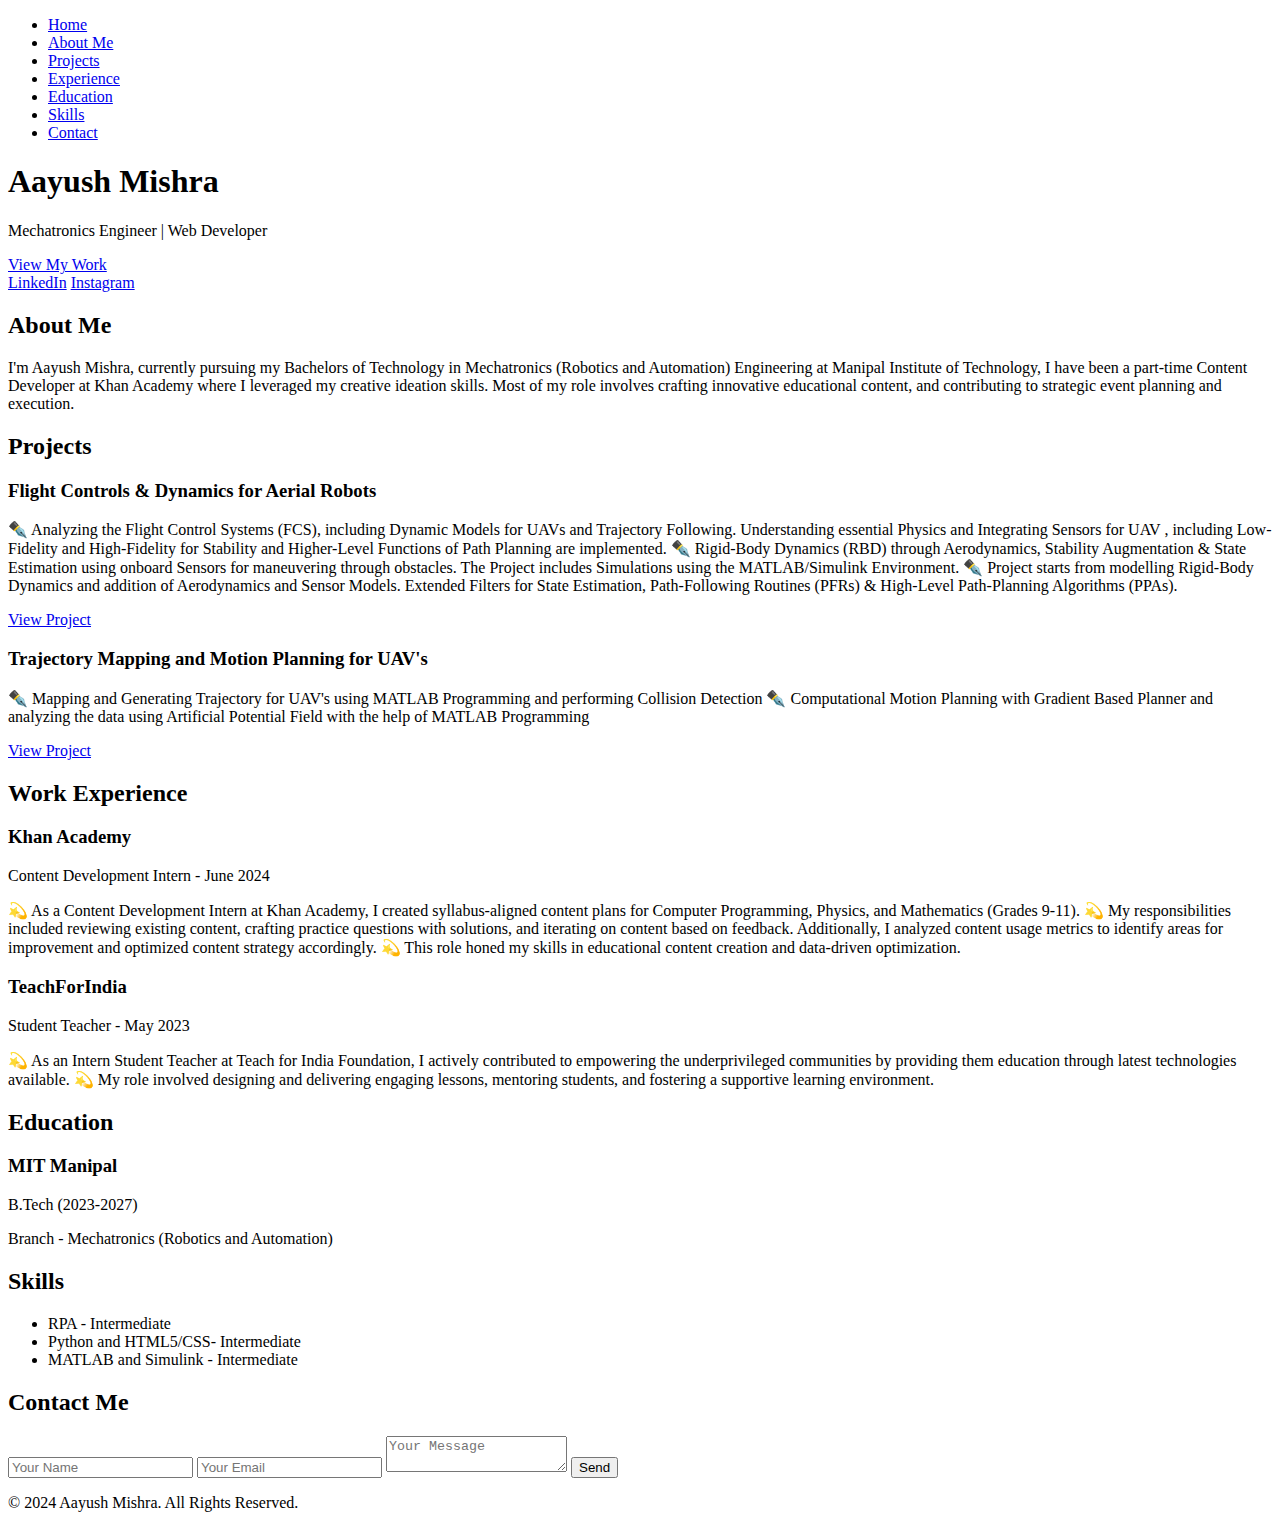
==== index.html @ efa5712e "Create index.html" ====
<!DOCTYPE html>
<html lang="en">
<head>
    <meta charset="UTF-8">
    <meta name="viewport" content="width=device-width, initial-scale=1.0">
    <title>Aayush Mishra - Portfolio</title>
    <link rel="stylesheet" href="style.css">
    <link rel="preconnect" href="https://fonts.googleapis.com">
    <link rel="preconnect" href="https://fonts.gstatic.com" crossorigin>
    <link href="https://fonts.googleapis.com/css2?family=Montserrat:wght@400;700&family=Roboto:wght@400;500;700&display=swap" rel="stylesheet">
</head>
<body>

    <!-- Navbar -->
    <nav id="navbar">
        <ul>
            <li><a href="#home">Home</a></li>
            <li><a href="#about">About Me</a></li>
            <li><a href="#projects">Projects</a></li>
            <li><a href="#experience">Experience</a></li>
            <li><a href="#education">Education</a></li>
            <li><a href="#skills">Skills</a></li>
            <li><a href="#contact">Contact</a></li>
        </ul>
    </nav>

    <!-- Home Section -->
    <section id="home">
        <div class="home-content">
            <h1>Aayush Mishra</h1>
            <p>Mechatronics Engineer | Web Developer</p>
            <a href="#projects" class="cta-button">View My Work</a>
            <div class="social-links">
                <a href="https://www.linkedin.com/in/aayush-mishra-508abb280/" target="_blank">LinkedIn</a>
                <a href="https://www.instagram.com/_aayushh.mishra_/" target="_blank">Instagram</a>
            </div>
        </div>
    </section>

    <!-- About Section -->
    <section id="about" class="section-padding">
        <h2>About Me</h2>
        <p>I'm Aayush Mishra, currently pursuing my Bachelors of Technology in Mechatronics (Robotics and Automation) Engineering at Manipal Institute of Technology, I have been a part-time Content Developer at Khan Academy where I leveraged my creative ideation skills. Most of my role involves crafting innovative educational content, and contributing to strategic event planning and execution.</p>
    </section>

    <!-- Projects Section -->
    <section id="projects" class="section-padding">
        <h2>Projects</h2>
        <div class="projects-container">
            <div class="project-card">
                <h3>Flight Controls & Dynamics for Aerial Robots</h3>
                <p>✒️ Analyzing the Flight Control Systems (FCS), including Dynamic Models for UAVs and Trajectory Following. Understanding essential Physics and Integrating Sensors for UAV , including Low-Fidelity and High-Fidelity for Stability and Higher-Level Functions of Path Planning are implemented. 
                   ✒️ Rigid-Body Dynamics (RBD) through Aerodynamics, Stability Augmentation & State Estimation using onboard Sensors for maneuvering through obstacles. The Project includes Simulations using the MATLAB/Simulink Environment. 
                   ✒️ Project starts from modelling Rigid-Body Dynamics and addition of Aerodynamics and Sensor Models. Extended Filters for State Estimation, Path-Following Routines (PFRs) & High-Level Path-Planning Algorithms (PPAs).</p>
                <a href="#" target="_blank">View Project</a>
            </div>
            <div class="project-card">
                <h3>Trajectory Mapping and Motion Planning for UAV's</h3>
                <p>✒️ Mapping and Generating Trajectory for UAV's using MATLAB Programming and performing Collision Detection 
                   ✒️ Computational Motion Planning with Gradient Based Planner and analyzing the data using Artificial Potential Field with the help of MATLAB Programming</p>
                <a href="#" target="_blank">View Project</a>
            </div>
        </div>
    </section>

    <!-- Experience Section -->
    <section id="experience" class="section-padding parallax">
        <h2>Work Experience</h2>
        <div class="experience">
            <h3>Khan Academy</h3>
            <p>Content Development Intern - June 2024</p>
            <p>💫 As a Content Development Intern at Khan Academy, I created syllabus-aligned content plans for Computer Programming, Physics, and Mathematics (Grades 9-11). 
               💫 My responsibilities included reviewing existing content, crafting practice questions with solutions, and iterating on content based on feedback. Additionally, I analyzed content usage metrics to identify areas for improvement and optimized content strategy accordingly. 
               💫 This role honed my skills in educational content creation and data-driven optimization.</p>
        </div>
      <div class="experience">
        <h3>TeachForIndia</h3>
        <p>Student Teacher - May 2023</p>
        <p>💫 As an Intern Student Teacher at Teach for India Foundation, I actively contributed to empowering the underprivileged communities by providing them education through latest technologies available. 
           💫 My role involved designing and delivering engaging lessons, mentoring students, and fostering a supportive learning environment.</p>
      </div>
    </section>

    <!-- Education Section -->
    <section id="education" class="section-padding">
        <h2>Education</h2>
        <div class="education">
            <h3>MIT Manipal</h3>
            <p>B.Tech (2023-2027)</p>
            <p>Branch - Mechatronics (Robotics and Automation)</p>
        </div>
    </section>

    <!-- Skills Section -->
    <section id="skills" class="section-padding parallax">
        <h2>Skills</h2>
        <ul>
            <li>RPA - Intermediate </li>
            <li>Python and HTML5/CSS- Intermediate</li>
            <li>MATLAB and Simulink - Intermediate</li> 
        </ul>
    </section>

    <!-- Contact Section -->
    <section id="contact" class="section-padding">
        <h2>Contact Me</h2>
        <form action="https://formspree.io/f/{your-email}" method="POST">
            <input type="text" name="name" placeholder="Your Name" required>
            <input type="email" name="_replyto" placeholder="Your Email" required>
            <textarea name="message" placeholder="Your Message" required></textarea>
            <button type="submit">Send</button>
        </form>
    </section>

    <!-- Footer -->
    <footer>
        <p>&copy; 2024 Aayush Mishra. All Rights Reserved.</p>
    </footer>

    <script src="script.js"></script>
</body>
</html>
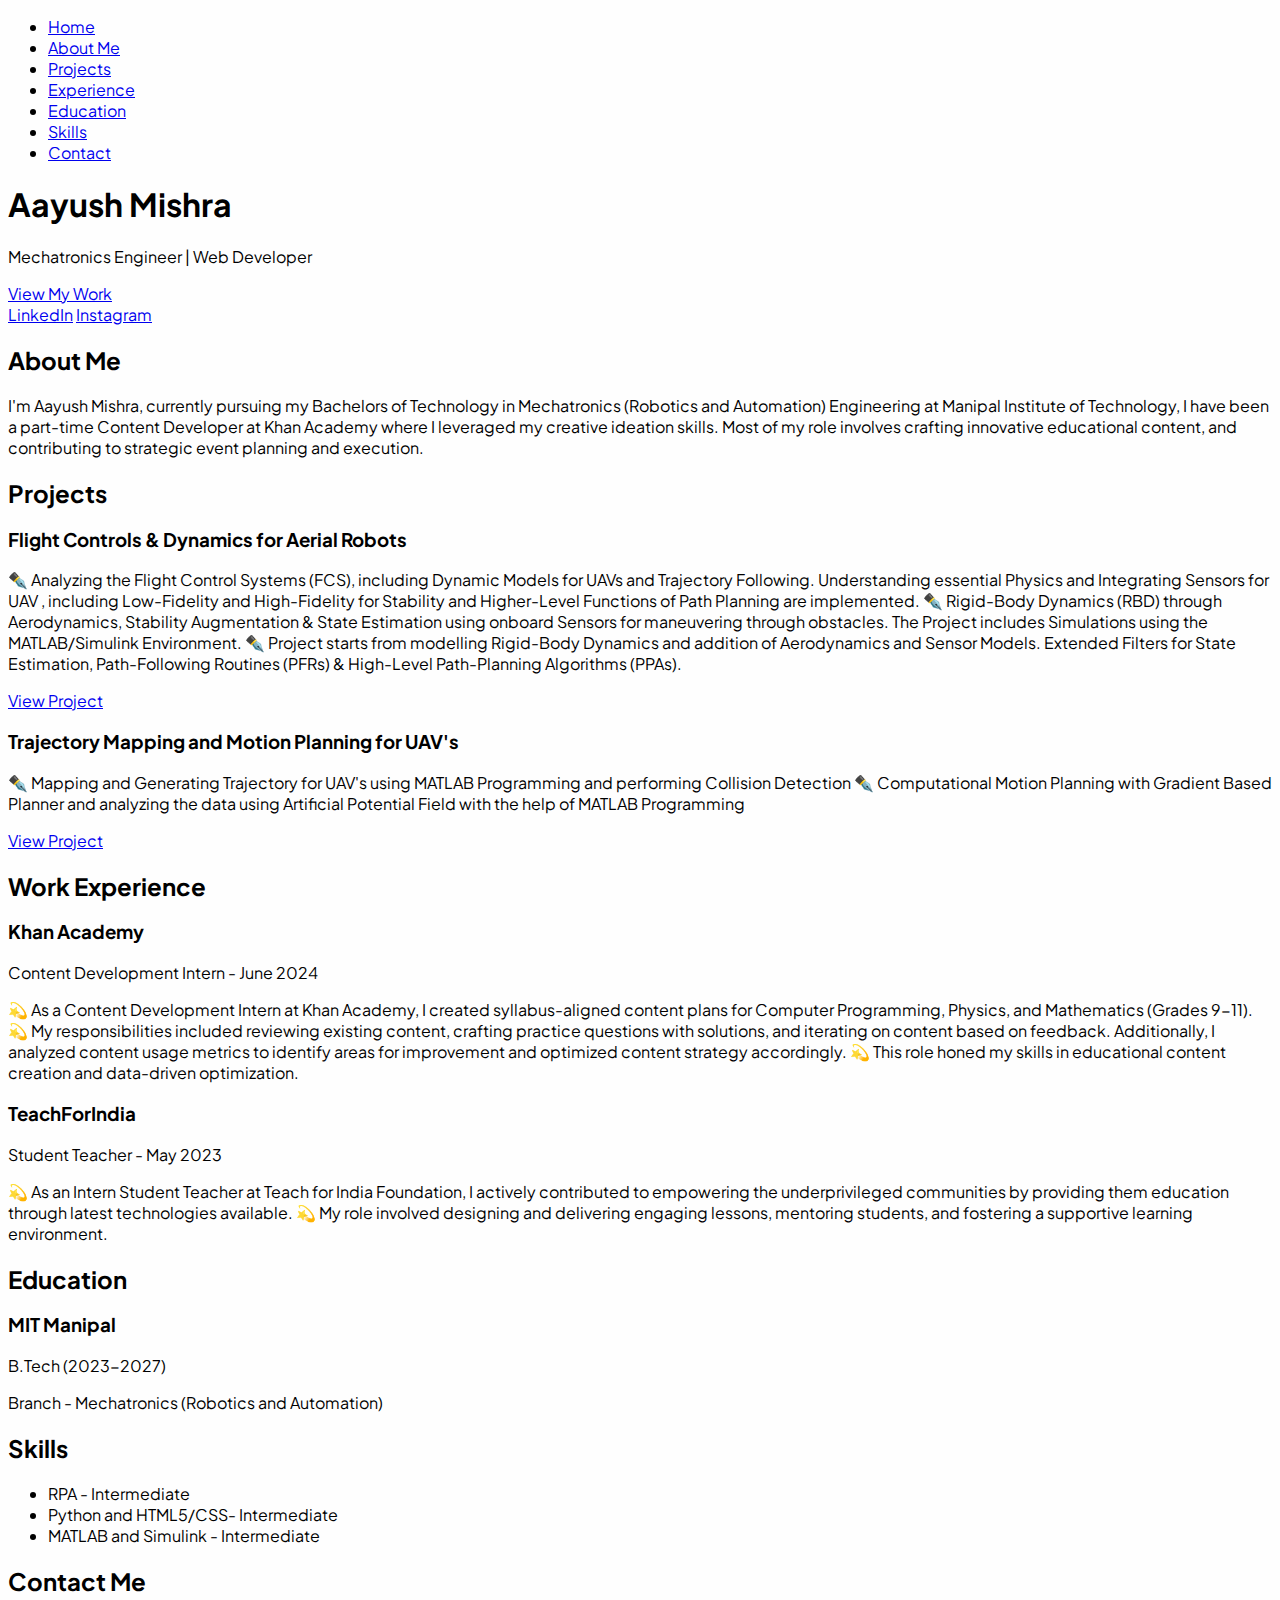
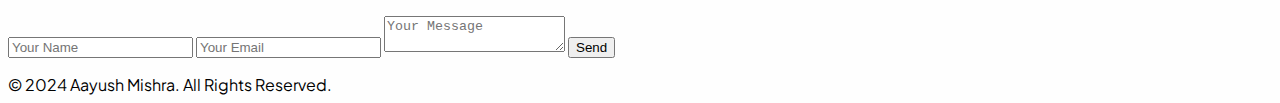
==== commit f1af0ae8: "Update index.html" ====
--- a/index.html
+++ b/index.html
@@ -10,7 +10,6 @@
     <link href="https://fonts.googleapis.com/css2?family=Montserrat:wght@400;700&family=Roboto:wght@400;500;700&display=swap" rel="stylesheet">
 </head>
 <body>
-
     <!-- Navbar -->
     <nav id="navbar">
         <ul>
--- a/style.css
+++ b/style.css
@@ -0,0 +1,282 @@
+/* Fonts import */
+@import url('https://fonts.googleapis.com/css2?family=Plus+Jakarta+Sans:ital,wght@0,200;0,300;0,400;0,600;0,700;0,800;1,600&display=swap');
+
+
+/* colour setup */
+:root {
+    --primary: #3155e7;
+    --primary-dark: #204506;
+    --black: #010101;
+    --gray-1: #788190;
+    --gray-2: #d3d4db;
+    --white: #FFFFFF;
+    --body: #fefefe;
+    --red-am : #ff4057;
+    --black-am : #282634
+}
+
+
+/* body  */
+body{
+    font-family: 'Plus Jakarta Sans', sans-serif;
+    background-color: var(--body);
+}
+
+/* Progress bar setup */
+.my-progress-bar {
+    height: 0.3rem;
+    width: 0%;
+    position: fixed;
+    background-color: var(--red-am);
+}
+
+/* btn customization */
+.btn{
+    border-radius: 8px;
+}
+
+
+.btn-primary,
+.btn-outline-secondary {
+    padding: 12px 20px;
+}
+
+.btn-primary{
+    background-color: var(--primary);
+}
+
+.btn-primary:hover{
+    background-color: var(--red-am);
+}
+
+
+.btn-outline-secondary{
+    border: 1px solid --gray-1;
+    color: var(--black);
+}
+
+.btn-outline-secondary:hover{
+    background-color: var(--gray-2);
+    border: 1px solid var(--gray-2);
+    color: var(--black);
+}
+
+.btn-outline-secondary:focus{
+    background-color: var(--gray-2);
+    border: 1px solid var(--gray-2);
+    color: var(--black);
+}
+
+
+
+
+/* navbar section */
+.navbar .btn-outline-secondary{
+    border: 1px solid --gray-2;
+    color: var(--black);
+    font-size: 14px;
+    font-weight: 500;
+    line-height: 20px;
+    padding: 10px 16px;
+}
+
+.navbar{
+    padding: 32px 0;
+    /* position: absolute; */
+}
+
+.nav-link{
+    margin-left: 40px;
+    font-size: 16px;
+    color: var(--gray-1);
+}
+
+
+.navbar-nav .nav-link.active{
+    font-weight: bold;
+    color: var(--black);
+}
+
+.navbar-brand img{
+    width: 150px;
+}
+
+
+
+/* hero */
+
+section.hero {
+    padding: 48px 0;
+}
+
+section.hero .text{
+    font-weight: 800;
+    font-size: 48px;
+    line-height: 73px;
+    color: var(--black);
+}
+
+.buttons {
+    padding-top: 69px;
+}
+
+.buttons .btn{
+    font-weight: bold;
+    font-size: 16px;
+    line-height: 24px;
+}
+
+/* setup page 2 */
+
+section.setup {
+    padding: 80px 0;
+
+}
+
+section.setup .text-header h3 {
+    font-size: 42px;
+    font-weight: 700;
+    line-height: 48px;
+    color: var(--black);
+}
+
+
+section.setup .text-header p {
+    font-size: 16px;
+    font-weight: 400;
+    line-height: 28px;
+    color: var(--gray-1);
+    padding: 27px 0;
+}
+
+section.setup .icons img{
+    padding: 20px;
+    margin: 10px;
+    width: 270px;
+    /* background-color: #8f94f8; */
+    background: linear-gradient(to right top, #8f94f8, #a49cf3, #b6a6ee, #c3b0ea, #cebbe6);
+    /* background: linear-gradient(to right top, #d16ba5, #c777b9, #ba83ca, #aa8fd8, #9a9ae1, #8aa7ec, #79b3f4, #69bff8, #52cffe, #41dfff, #46eefa, #5ffbf1); */
+    animation: gradient 10s ease infinite;
+    border-radius: 10px;
+    transition: 0.5s;
+}
+
+
+/* hover animation */
+
+section.setup .icons img:hover{
+    border-radius: 15px;
+    background-color: #6a71f0;
+    padding: 12px;
+}
+
+
+
+@keyframes gradient {
+	0% {
+		background-position: 0% 50%;
+	}
+	50% {
+		background-position: 100% 50%;
+	}
+	100% {
+		background-position: 0% 50%;
+	}
+}
+
+section.setup .desc h5 {
+    font-weight: 700;
+    font-size: 18px;
+    line-height: 24px;
+    color: var(--black);
+}
+
+section.setup .desc p {
+    font-weight: 400;
+    font-size: 13px;
+    max-width: 284;
+    line-height: 22px;
+    color: var(--gray-1);
+    margin: 0 auto;
+}
+
+
+/* ----projects page setup---- */
+section.projects .text-information {
+    padding: 60px 0;
+}
+
+section.projects h4{
+    font-weight: 700;
+    font-size: 42px;
+    line-height: 48px;
+    color: var(--black);
+}
+
+section.projects h5{
+    font-weight: 600;
+    font-size: 36px;
+    line-height: 42px;
+    color: var(--black);
+}
+
+
+section.projects p{
+    font-weight: 300;
+    font-size: 18px;
+    line-height: 28px;
+    color: var(--gray-1);
+    padding-top: 20px;
+}
+
+
+section.projects .info-1{
+    padding: 40px 0;
+}
+section.projects .info-2{
+    padding: 30px 0;
+}
+
+section.projects .info-2 img{
+    padding: 30px 0;
+}
+
+section.projects .project-2{
+    padding: 134px 0;
+    margin: 0 10px;
+}
+
+
+
+
+
+/* footer section code  */
+footer {
+    font-size: 16px;
+    font-weight: 400;
+}
+
+footer p {
+    margin-bottom: 0;
+}
+
+footer ul {
+    margin-bottom: 0;
+    padding-left: 0;
+    list-style: none;
+}
+
+footer li {
+    display: inline-block;
+    margin-right: 10px;
+}
+
+footer a {
+    color: #fff;
+    text-decoration: none;
+    transition: color 0.3s;
+}
+
+footer a:hover {
+    color: var(--red-am)
+}
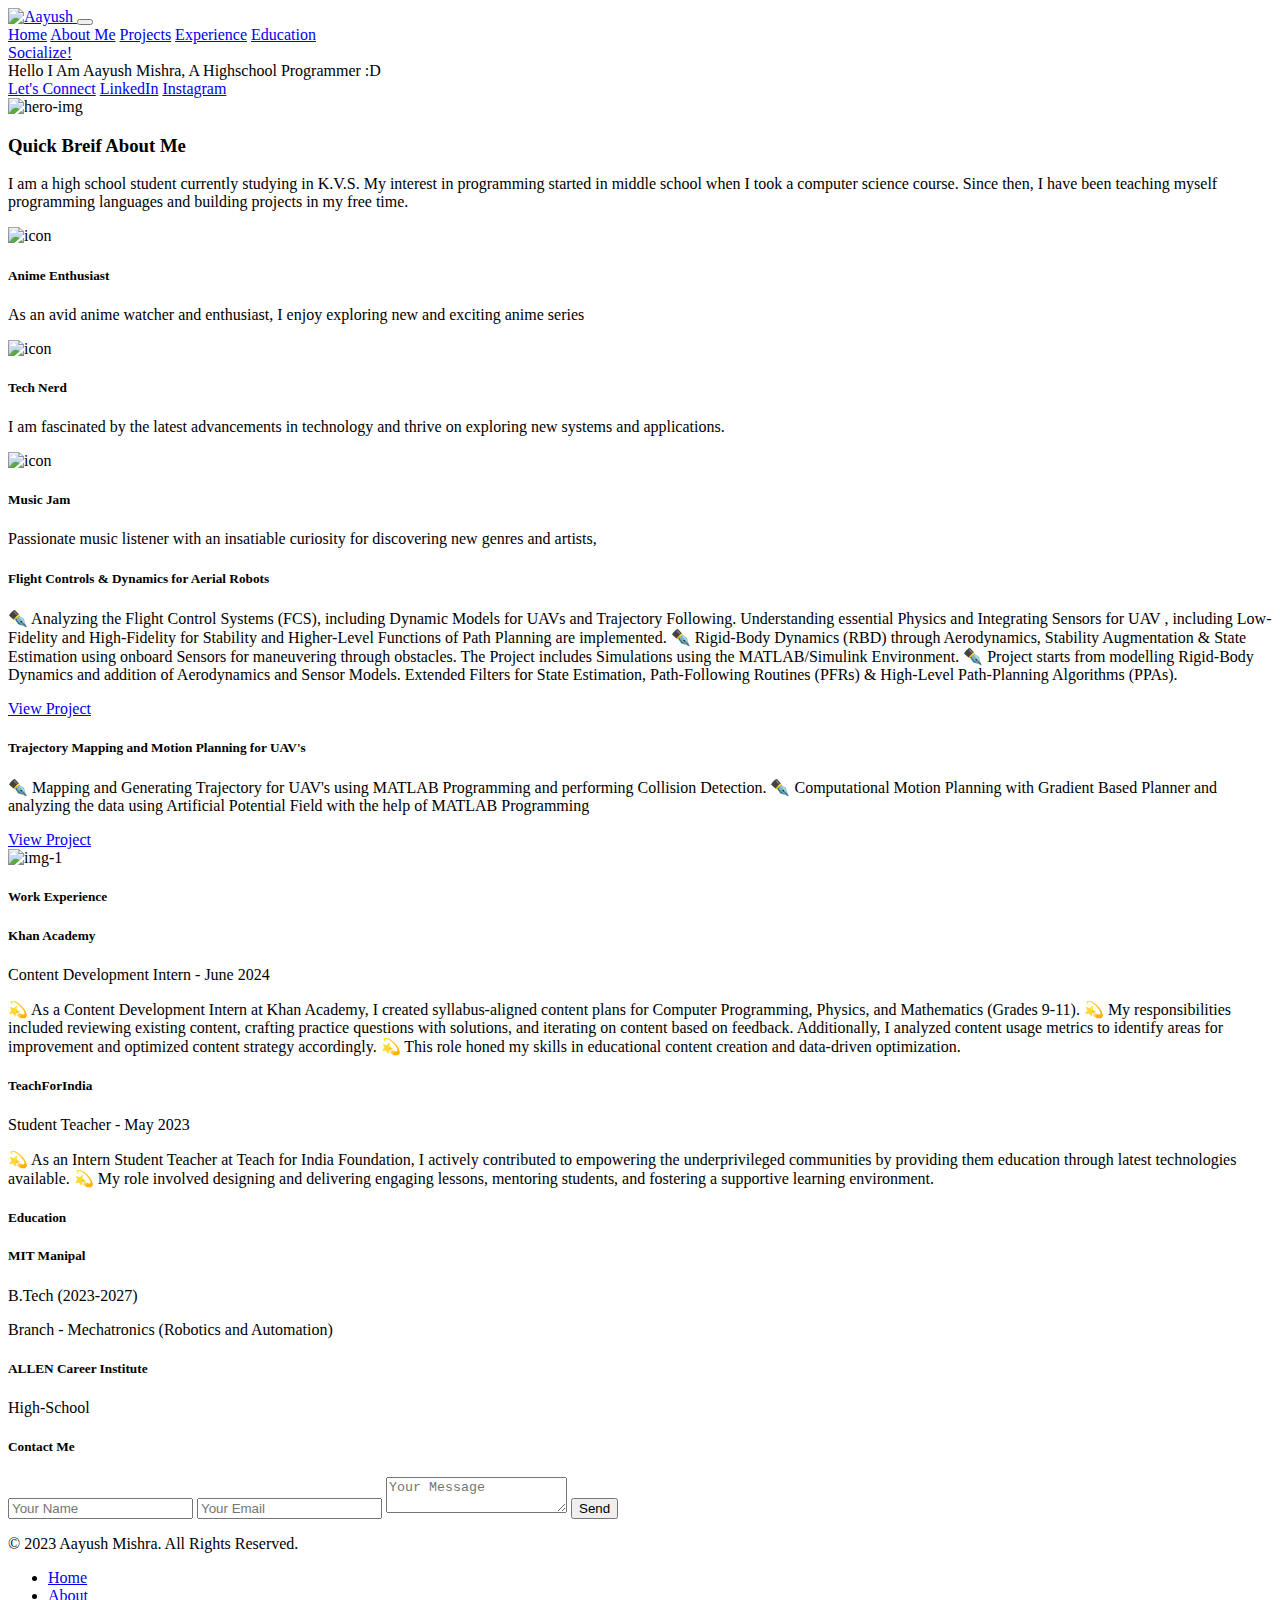
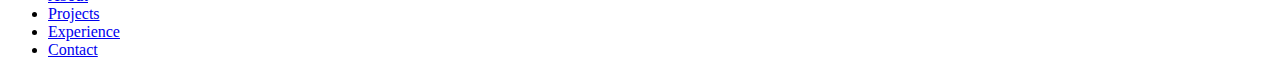
==== commit d4126c4e: "Rename info.html to index.html" ====
--- a/index.html
+++ b/index.html
@@ -1,108 +1,213 @@
 <!DOCTYPE html>
 <html lang="en">
+
 <head>
     <meta charset="UTF-8">
+    <meta http-equiv="X-UA-Compatible" content="IE=edge">
     <meta name="viewport" content="width=device-width, initial-scale=1.0">
-    <title>Aayush Mishra - Portfolio</title>
-    <link rel="stylesheet" href="style.css">
-    <link rel="preconnect" href="https://fonts.googleapis.com">
-    <link rel="preconnect" href="https://fonts.gstatic.com" crossorigin>
-    <link href="https://fonts.googleapis.com/css2?family=Montserrat:wght@400;700&family=Roboto:wght@400;500;700&display=swap" rel="stylesheet">
+    <title>Aayush Mishra</title>
+    <link rel="shortcut icon" href="assets/imgs/icons/favicon.ico" type="image/x-icon">
+    <!-- bootstrap links -->
+    <link href="https://cdn.jsdelivr.net/npm/bootstrap@5.3.0-alpha3/dist/css/bootstrap.min.css" rel="stylesheet"
+        integrity="sha384-KK94CHFLLe+nY2dmCWGMq91rCGa5gtU4mk92HdvYe+M/SXH301p5ILy+dN9+nJOZ" crossorigin="anonymous">
+
+    <!-- --my css files-- -->
+    <link rel="stylesheet" href="assets/css/style.css">
+
+
+    <!-- ---meta preview setup--- -->
+    <meta property="og:title" content="Aayush Mishra">
+    <meta property="og:description" content="Personal Blog type website">
+    <meta property="og:image"
+        content="https://cdn.discordapp.com/attachments/933324796131966976/1101030455291162624/website-preview.png">
+    <meta property="og:image:width" content="64">
+    <meta property="og:image:height" content="64">
 </head>
+
 <body>
-    <!-- Navbar -->
-    <nav id="navbar">
-        <ul>
-            <li><a href="#home">Home</a></li>
-            <li><a href="#about">About Me</a></li>
-            <li><a href="#projects">Projects</a></li>
-            <li><a href="#experience">Experience</a></li>
-            <li><a href="#education">Education</a></li>
-            <li><a href="#skills">Skills</a></li>
-            <li><a href="#contact">Contact</a></li>
-        </ul>
+    <!-- page scroll progress bar -->
+    <div class="my-progress-bar" id="progressBar">
+        <!-- this is used to define progress bar on top of page  -->
+    </div>
+
+    <!-- script [js] for progress bar  -->
+    <script>
+        // When the user scrolls the page, execute myFunction
+        window.onscroll = function () { myFunction() };
+
+        function myFunction() {
+            var winScroll = document.body.scrollTop || document.documentElement.scrollTop;
+            var height = document.documentElement.scrollHeight - document.documentElement.clientHeight;
+            var scrolled = (winScroll / height) * 100;
+            document.getElementById("progressBar").style.width = scrolled + "%";
+        }
+    </script>
+
+    <!-- navbar -->
+    <nav class="navbar navbar-expand-lg" id="MyNavBar">
+        <div class="container">
+            <a class="navbar-brand" href="#">
+                <img src="assets/imgs/branding/logo.png" alt="Aayush">
+            </a>
+            <button class="navbar-toggler" type="button" data-bs-toggle="collapse" data-bs-target="#navbarNav"
+                aria-controls="navbarNav" aria-expanded="false" aria-label="Toggle navigation">
+                <span class="navbar-toggler-icon"></span>
+            </button>
+            <div class="collapse navbar-collapse" id="navbarNav">
+                <div class="navbar-nav ms-auto">
+                    <a class="nav-link active" aria-current="page" href="#">Home</a>
+                    <a class="nav-link" href="#AboutMe">About Me</a>
+                    <a class="nav-link me-5" href="#MyProjects">Projects</a>
+                    <a class="nav-link" href="#Experience">Experience</a>
+                    <a class="nav-link" href="#Education">Education</a>
+                </div>
+                <a href="#" class="btn btn-outline-secondary shadow-sm d-sm d-block">Socialize!</a>
+            </div>
+        </div>
     </nav>
 
-    <!-- Home Section -->
-    <section id="home">
-        <div class="home-content">
-            <h1>Aayush Mishra</h1>
-            <p>Mechatronics Engineer | Web Developer</p>
-            <a href="#projects" class="cta-button">View My Work</a>
-            <div class="social-links">
+    <!-- hero section  -->
+    <section class="hero">
+        <div class="container">
+            <div class="row">
+                <!-- --text-- -->
+                <div class="col-md-6">
+                    <div class="text">
+                        Hello I Am Aayush Mishra, A Highschool Programmer :D
+                    </div>
+                           <div class="social-links">
+                       <a href="#projects" class="cta-button">Let's Connect</a>
                 <a href="https://www.linkedin.com/in/aayush-mishra-508abb280/" target="_blank">LinkedIn</a>
                 <a href="https://www.instagram.com/_aayushh.mishra_/" target="_blank">Instagram</a>
-            </div>
-        </div>
-    </section>
-
-    <!-- About Section -->
-    <section id="about" class="section-padding">
-        <h2>About Me</h2>
-        <p>I'm Aayush Mishra, currently pursuing my Bachelors of Technology in Mechatronics (Robotics and Automation) Engineering at Manipal Institute of Technology, I have been a part-time Content Developer at Khan Academy where I leveraged my creative ideation skills. Most of my role involves crafting innovative educational content, and contributing to strategic event planning and execution.</p>
-    </section>
-
-    <!-- Projects Section -->
-    <section id="projects" class="section-padding">
-        <h2>Projects</h2>
-        <div class="projects-container">
+                    </div>
+                </div>
+                <!-- --images-- -->
+                <div class="col-md-6">
+                    <img src="assets/imgs/hero-img.svg" alt="hero-img" class="w-100">
+                </div>
+            </div>
+        </div>
+    </section>
+
+
+    <!-- setup section  -->
+    <section class="setup" id="AboutMe">
+        <div class="container">
+            <div class="text-header text-center">
+                <h3>Quick Breif About Me</h3>
+                <p>I am a high school student currently studying in K.V.S. My interest in programming started in middle
+                    school when I took a computer science course. Since then, I have been teaching myself programming
+                    languages and building projects in my free time.</p>
+            </div>
+
+            <div class="items text-center">
+                <div class="row">
+                    <div class="col-md-4">
+                        <div class="icons">
+                            <img src="assets/imgs/icons/otaku.png" alt="icon">
+                        </div>
+                        <div class="desc">
+                            <h5>Anime Enthusiast</h5>
+                            <p>As an avid anime watcher and enthusiast,
+                                I enjoy exploring new and exciting anime series</p>
+                        </div>
+                    </div>
+                    <!-- item 2 -->
+                    <div class="col-md-4">
+                        <div class="icons">
+                            <img src="assets/imgs/icons/monitor-icon.png" alt="icon">
+                        </div>
+                        <div class="desc">
+                            <h5>Tech Nerd</h5>
+                            <p>I am fascinated by the latest advancements in technology
+                                and thrive on exploring new systems and applications.</p>
+                        </div>
+                    </div>
+                    <!-- item 3 -->
+                    <div class="col-md-4">
+                        <div class="icons">
+                            <img src="assets/imgs/icons/music.png" alt="icon">
+                        </div>
+                        <div class="desc">
+                            <h5>Music Jam</h5>
+                            <p>Passionate music listener with an insatiable curiosity
+                                for discovering new genres and artists,</p>
+                        </div>
+                    </div>
+                </div>
+            </div>
+        </div>
+    </section>
+
+
+    <!-- projects section  -->
+    <section class="projects" id="MyProjects">
+        <div class="container">
+            <div class="row info-1">
+                <!-- ---text--- -->
+                <div class="col-md-6">
+                    <div class="text-information">
+                         <div class="projects-container">
             <div class="project-card">
-                <h3>Flight Controls & Dynamics for Aerial Robots</h3>
-                <p>✒️ Analyzing the Flight Control Systems (FCS), including Dynamic Models for UAVs and Trajectory Following. Understanding essential Physics and Integrating Sensors for UAV , including Low-Fidelity and High-Fidelity for Stability and Higher-Level Functions of Path Planning are implemented. 
+                <h5>Flight Controls & Dynamics for Aerial Robots</h5>
+                <p>✒️ Analyzing the Flight Control Systems (FCS), including Dynamic Models for UAVs and Trajectory Following. Understanding essential Physics and Integrating Sensors for UAV , including Low-Fidelity and High-Fidelity for Stability and Higher-Level Functions of Path Planning are implemented.
+                    
                    ✒️ Rigid-Body Dynamics (RBD) through Aerodynamics, Stability Augmentation & State Estimation using onboard Sensors for maneuvering through obstacles. The Project includes Simulations using the MATLAB/Simulink Environment. 
+                    
                    ✒️ Project starts from modelling Rigid-Body Dynamics and addition of Aerodynamics and Sensor Models. Extended Filters for State Estimation, Path-Following Routines (PFRs) & High-Level Path-Planning Algorithms (PPAs).</p>
                 <a href="#" target="_blank">View Project</a>
             </div>
             <div class="project-card">
-                <h3>Trajectory Mapping and Motion Planning for UAV's</h3>
-                <p>✒️ Mapping and Generating Trajectory for UAV's using MATLAB Programming and performing Collision Detection 
+                <h5>Trajectory Mapping and Motion Planning for UAV's</h5>
+                <p>✒️ Mapping and Generating Trajectory for UAV's using MATLAB Programming and performing Collision Detection.
+                    
                    ✒️ Computational Motion Planning with Gradient Based Planner and analyzing the data using Artificial Potential Field with the help of MATLAB Programming</p>
                 <a href="#" target="_blank">View Project</a>
             </div>
         </div>
     </section>
-
-    <!-- Experience Section -->
+                <div class="col-md-6">
+                    <img src="assets/imgs/chat-bot.jpg" alt="img-1" class="w-100">
+                </div>
+            </div>
+        </div>
+    </section>
+                 <!-- Experience Section -->
     <section id="experience" class="section-padding parallax">
-        <h2>Work Experience</h2>
+        <h5>Work Experience</h5>
         <div class="experience">
-            <h3>Khan Academy</h3>
+            <h5>Khan Academy</h5>
             <p>Content Development Intern - June 2024</p>
             <p>💫 As a Content Development Intern at Khan Academy, I created syllabus-aligned content plans for Computer Programming, Physics, and Mathematics (Grades 9-11). 
+                
                💫 My responsibilities included reviewing existing content, crafting practice questions with solutions, and iterating on content based on feedback. Additionally, I analyzed content usage metrics to identify areas for improvement and optimized content strategy accordingly. 
+                
                💫 This role honed my skills in educational content creation and data-driven optimization.</p>
         </div>
       <div class="experience">
-        <h3>TeachForIndia</h3>
+        <h5>TeachForIndia</h5>
         <p>Student Teacher - May 2023</p>
         <p>💫 As an Intern Student Teacher at Teach for India Foundation, I actively contributed to empowering the underprivileged communities by providing them education through latest technologies available. 
+            
            💫 My role involved designing and delivering engaging lessons, mentoring students, and fostering a supportive learning environment.</p>
       </div>
     </section>
-
-    <!-- Education Section -->
+                <!-- Education Section -->
     <section id="education" class="section-padding">
-        <h2>Education</h2>
+        <h5>Education</h5>
         <div class="education">
-            <h3>MIT Manipal</h3>
+            <h5>MIT Manipal</h5>
             <p>B.Tech (2023-2027)</p>
             <p>Branch - Mechatronics (Robotics and Automation)</p>
         </div>
-    </section>
-
-    <!-- Skills Section -->
-    <section id="skills" class="section-padding parallax">
-        <h2>Skills</h2>
-        <ul>
-            <li>RPA - Intermediate </li>
-            <li>Python and HTML5/CSS- Intermediate</li>
-            <li>MATLAB and Simulink - Intermediate</li> 
-        </ul>
-    </section>
-
-    <!-- Contact Section -->
-    <section id="contact" class="section-padding">
-        <h2>Contact Me</h2>
+        <div class="education">
+                <h5>ALLEN Career Institute</h5>
+            <p>High-School</p>   
+    </section>
+
+    <!-- Socialize -->
+                 <section id="socialize" class="section-padding">
+        <h5>Contact Me</h5>
         <form action="https://formspree.io/f/{your-email}" method="POST">
             <input type="text" name="name" placeholder="Your Name" required>
             <input type="email" name="_replyto" placeholder="Your Email" required>
@@ -110,12 +215,31 @@
             <button type="submit">Send</button>
         </form>
     </section>
-
-    <!-- Footer -->
-    <footer>
-        <p>&copy; 2024 Aayush Mishra. All Rights Reserved.</p>
-    </footer>
-
-    <script src="script.js"></script>
+                
+    <!-- footer section  -->
+    <footer class="bg-dark text-light py-3">
+        <div class="container">
+          <div class="row">
+            <div class="col-md-6">
+              <p>&copy; 2023 Aayush Mishra. All Rights Reserved.</p>
+            </div>
+            <div class="col-md-6">
+              <ul class="list-inline text-md-end">
+                <li class="list-inline-item"><a href="#">Home</a></li>
+                <li class="list-inline-item"><a href="#">About</a></li>
+                <li class="list-inline-item"><a href="#">Projects</a></li>
+                <li class="list-inline-item"><a href="#">Experience</a></li>
+                <li class="list-inline-item"><a href="#">Contact</a></li>
+              </ul>
+            </div>
+          </div>
+        </div>
+      </footer>
+      
+    <!-- bootstrap scripts -->
+    <script src="https://cdn.jsdelivr.net/npm/bootstrap@5.3.0-alpha3/dist/js/bootstrap.bundle.min.js"
+        integrity="sha384-ENjdO4Dr2bkBIFxQpeoTz1HIcje39Wm4jDKdf19U8gI4ddQ3GYNS7NTKfAdVQSZe"
+        crossorigin="anonymous"></script>
 </body>
+
 </html>
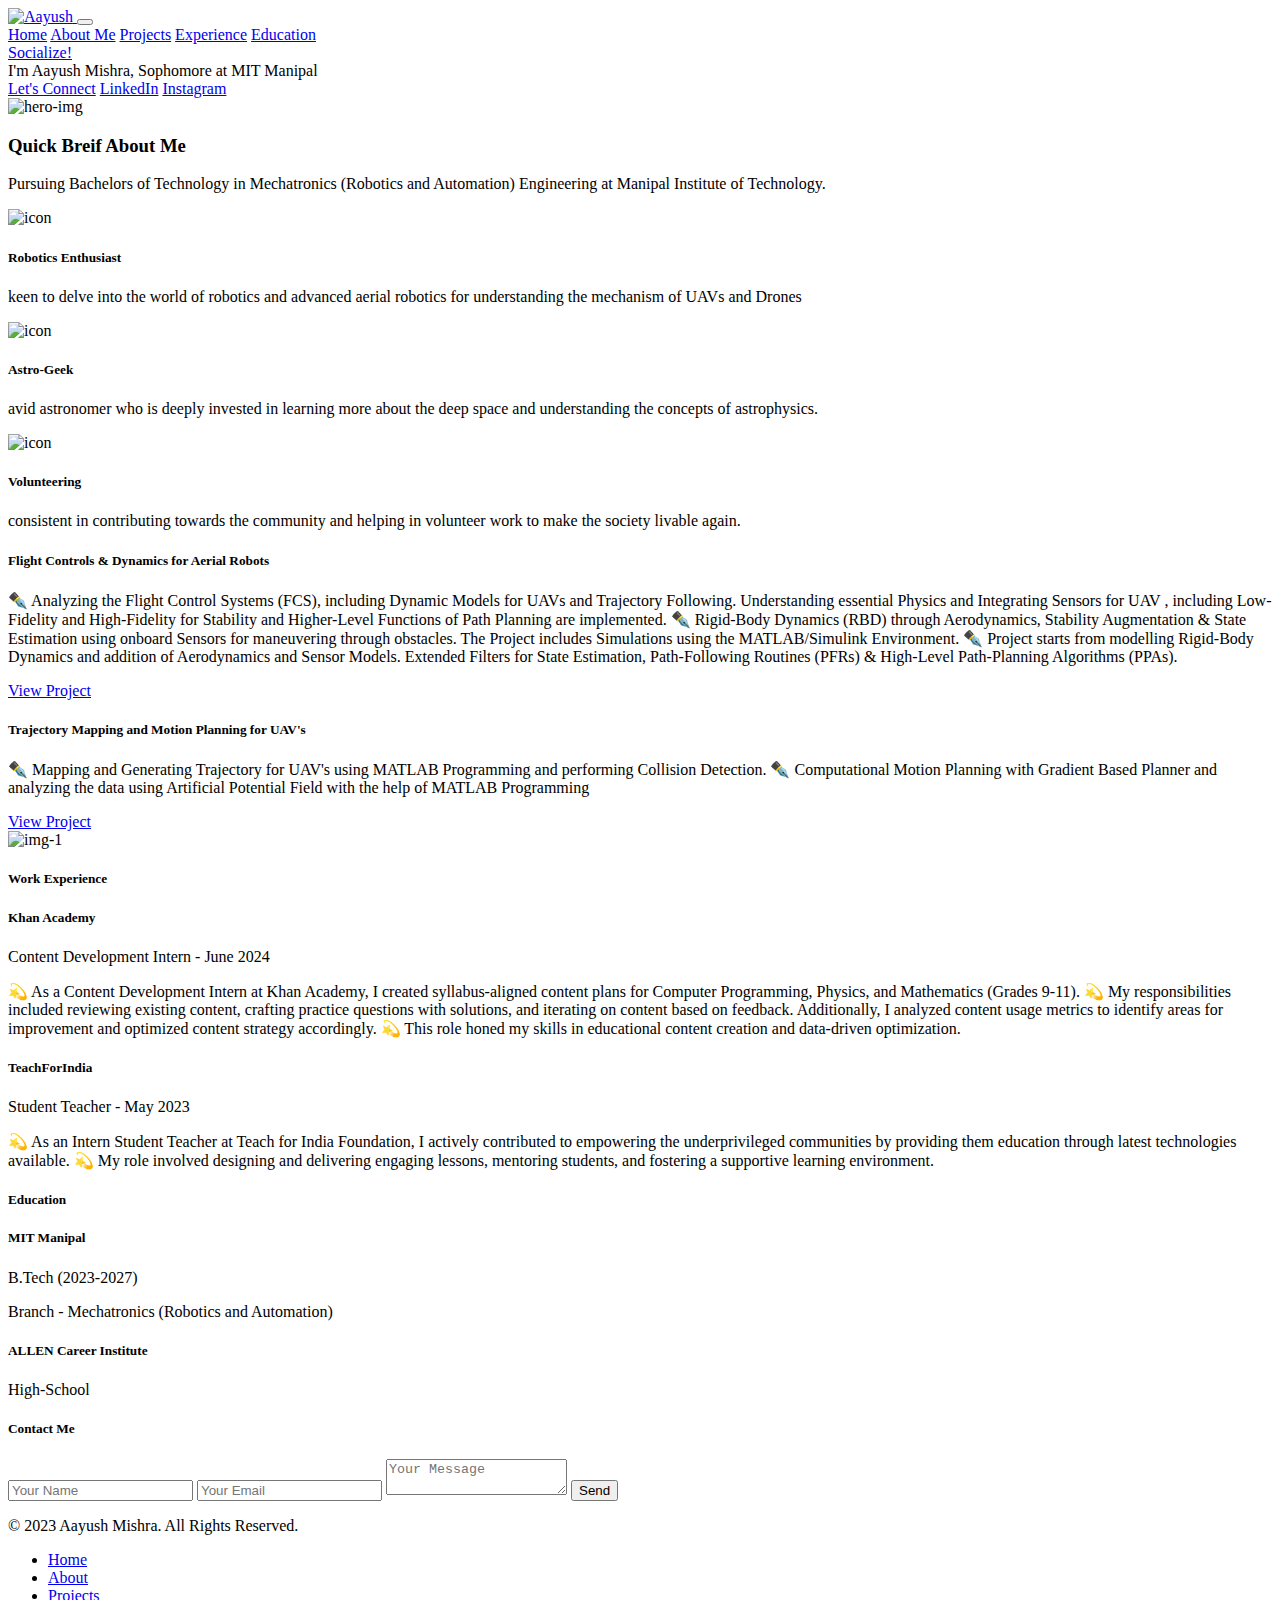
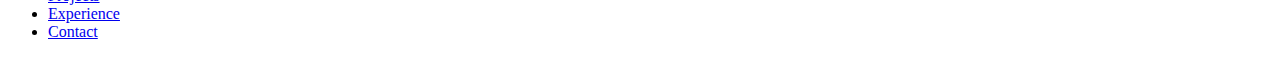
==== commit 3b27b2c9: "Update index.html" ====
--- a/index.html
+++ b/index.html
@@ -5,7 +5,7 @@
     <meta charset="UTF-8">
     <meta http-equiv="X-UA-Compatible" content="IE=edge">
     <meta name="viewport" content="width=device-width, initial-scale=1.0">
-    <title>Aayush Mishra</title>
+    <title>Aayush Mishra | Portfolio</title>
     <link rel="shortcut icon" href="assets/imgs/icons/favicon.ico" type="image/x-icon">
     <!-- bootstrap links -->
     <link href="https://cdn.jsdelivr.net/npm/bootstrap@5.3.0-alpha3/dist/css/bootstrap.min.css" rel="stylesheet"
@@ -73,7 +73,7 @@
                 <!-- --text-- -->
                 <div class="col-md-6">
                     <div class="text">
-                        Hello I Am Aayush Mishra, A Highschool Programmer :D
+                        I'm Aayush Mishra, Sophomore at MIT Manipal
                     </div>
                            <div class="social-links">
                        <a href="#projects" class="cta-button">Let's Connect</a>
@@ -95,9 +95,7 @@
         <div class="container">
             <div class="text-header text-center">
                 <h3>Quick Breif About Me</h3>
-                <p>I am a high school student currently studying in K.V.S. My interest in programming started in middle
-                    school when I took a computer science course. Since then, I have been teaching myself programming
-                    languages and building projects in my free time.</p>
+                <p>Pursuing Bachelors of Technology in Mechatronics (Robotics and Automation) Engineering at Manipal Institute of Technology.</p>
             </div>
 
             <div class="items text-center">
@@ -107,9 +105,8 @@
                             <img src="assets/imgs/icons/otaku.png" alt="icon">
                         </div>
                         <div class="desc">
-                            <h5>Anime Enthusiast</h5>
-                            <p>As an avid anime watcher and enthusiast,
-                                I enjoy exploring new and exciting anime series</p>
+                            <h5>Robotics Enthusiast</h5>
+                            <p>keen to delve into the world of robotics and advanced aerial robotics for understanding the mechanism of UAVs and Drones</p>
                         </div>
                     </div>
                     <!-- item 2 -->
@@ -118,9 +115,8 @@
                             <img src="assets/imgs/icons/monitor-icon.png" alt="icon">
                         </div>
                         <div class="desc">
-                            <h5>Tech Nerd</h5>
-                            <p>I am fascinated by the latest advancements in technology
-                                and thrive on exploring new systems and applications.</p>
+                            <h5>Astro-Geek</h5>
+                            <p>avid astronomer who is deeply invested in learning more about the deep space and understanding the concepts of astrophysics.</p>
                         </div>
                     </div>
                     <!-- item 3 -->
@@ -129,9 +125,8 @@
                             <img src="assets/imgs/icons/music.png" alt="icon">
                         </div>
                         <div class="desc">
-                            <h5>Music Jam</h5>
-                            <p>Passionate music listener with an insatiable curiosity
-                                for discovering new genres and artists,</p>
+                            <h5>Volunteering</h5>
+                            <p>consistent in contributing towards the community and helping in volunteer work to make the society livable again.</p>
                         </div>
                     </div>
                 </div>
